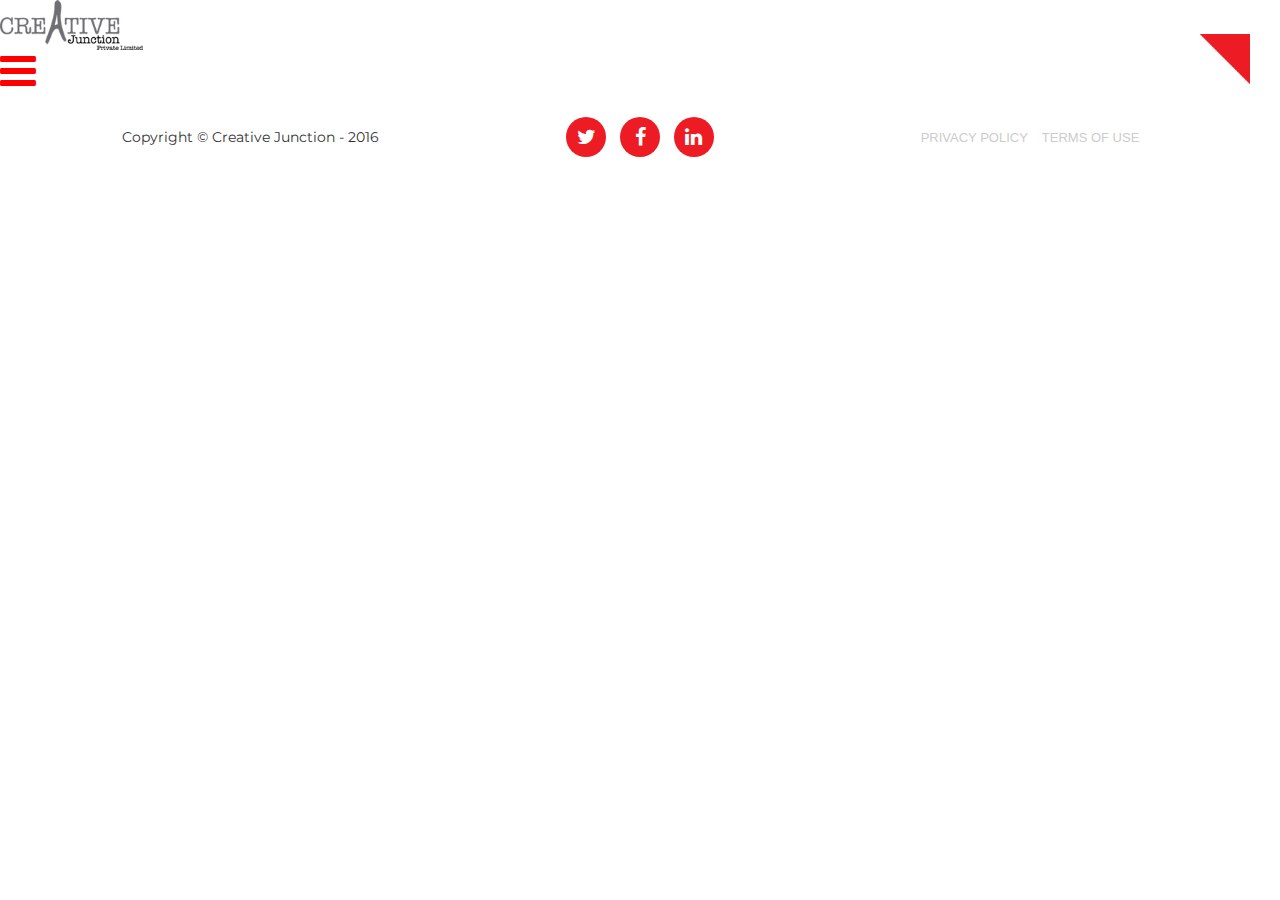
==== www/blog-detail.html @ 99983f6a "Start" ====
<!DOCTYPE html>
<html lang="en">

<head>

    <meta charset="utf-8">
    <meta http-equiv="X-UA-Compatible" content="IE=edge">
    <meta name="viewport" content="user-scalable=no, initial-scale=1, maximum-scale=1, minimum-scale=1, width=device-width, height=device-height, target-densitydpi=device-dpi" />
    <link rel="stylesheet" type="text/css" href="css/index.css" />
    <meta name="description" content="">
    <meta name="author" content="Cornelius">
    <title>Creative Junction</title>
    <!-- jQuery -->
    <script src="https://ajax.googleapis.com/ajax/libs/jquery/1.11.2/jquery.min.js" ></script>
    <!-- Bootstrap Core CSS -->
    <link href="css/bootstrap.min.css" rel="stylesheet">
    <script src="js/modernizr.custom.js"></script>
    <!-- <script src="https://code.jquery.com/mobile/1.4.5/jquery.mobile-1.4.5.min.js"></script> -->
    

    <link rel="stylesheet" href="https://cdnjs.cloudflare.com/ajax/libs/font-awesome/4.5.0/css/font-awesome.min.css">
	
    
    

    <!-- Custom Fonts -->
    <link href="https://fonts.googleapis.com/css?family=Montserrat:400,700" rel="stylesheet" type="text/css">
    <link href='https://fonts.googleapis.com/css?family=Kaushan+Script' rel='stylesheet' type='text/css'>
    

    <!-- HTML5 Shim and Respond.js IE8 support of HTML5 elements and media queries -->
    <!-- WARNING: Respond.js doesn't work if you view the page via file:// -->
    <!--[if lt IE 9]>
        <script src="https://oss.maxcdn.com/libs/html5shiv/3.7.0/html5shiv.js"></script>
        <script src="https://oss.maxcdn.com/libs/respond.js/1.4.2/respond.min.js"></script>
    <![endif]-->
    <link rel="stylesheet" type="text/css" href="css/style.css"/>
	<style type="text/css">
        .btn-cus{
            font-size: 10px;border-radius: 0;padding: 10px 16px;
            background-color: white;
        }
    </style>
</head>
<body id="page-top" class="index">
<div class = "">   
    <div style = "top: 50px;z-index: 9999;left: 30px;"><img src = "images/cj-logo.png" height = "50px" ></div>
    <nav>
        <span id = "menu-prim" style = "color:red; cursor:pointer" >
                <i class="fa fa-bars fa-3x"></i>
        </span>
        <ul class = "hidden_menu_primary pull-left text-center" style = "height: 600px; width : 100%; padding-top:200px">
            <li>
                <a href = "#" onclick="window.open('http://www.creative-junction.com/', '_system');">Visit Website</a>
            </li>
            <li style = "padding-top : 20px">
                <a href="#">What's Trending</a>
            </li>
            <li style = "padding-top : 30px">
                <a href="design.html">Wireframe Print Add</a>
            </li>
            
        </ul>
    </nav>
</div>
    <!-- Navigation -->
    <nav class="primary-menu">
        <div id="menu"><img src = "images/CJ-Triangle.png" height = "50px" ></div>
        <ul class = "hidden_menu text-center">
            <li>
                <button style = "" id = "btn-logo" class = "btn-cus" >
                    Category 1
                </button>
            </li>
            <li style = "padding-top : 16px">
                <button id = "btn-text" class="btn-cus">
                    Category 2
                </button>
            </li>
            <li style = "padding-top : 20px">
                <button id = "btn-image" class="btn-cus">
                    Category 3
                </button>
            </li>
        </ul>
    </nav>
<div class="container" id = "main-blog" >

</div>




<footer>
        <div class="container">
            <div class="row">
                <div class="col-md-4">
                    <span class="copyright">Copyright &copy; Creative Junction - 2016</span>
                </div>
                <div class="col-md-4">
                    <ul class="list-inline social-buttons">
                        <li><a href="#"><i class="fa fa-twitter"></i></a>
                        </li>
                        <li><a href="#"><i class="fa fa-facebook"></i></a>
                        </li>
                        <li><a href="#"><i class="fa fa-linkedin"></i></a>
                        </li>
                    </ul>
                </div>
                <div class="col-md-4">
                    <ul class="list-inline quicklinks">
                        <li><a href="#">Privacy Policy</a>
                        </li>
                        <li><a href="#">Terms of Use</a>
                        </li>
                    </ul>
                </div>
            </div>
        </div>
    </footer>
    <!-- Bootstrap Core JavaScript -->
    <script src="js/bootstrap.min.js"></script>
    
    <!--=========== custom js plugin ================-->
    <script src="js/sidebar.js"></script>

    <!-- Main Js -->
        
        <script type="text/javascript" src="cordova.js"></script>
        
        <script type="text/javascript">
            app.initialize();
        </script>
        <script>
        	$("#menu").click(function(){
                $(".hidden_menu").fadeToggle("slow", "linear");
            });

            $("#menu-prim").click(function(){
                if($("#menu-prim i").hasClass("fa-bars")){
                    $("#menu-prim i").removeClass("fa-bars");
                    $("#menu-prim i").addClass("fa-close");       
                }else if($("#menu-prim i").hasClass("fa-close")){
                    $("#menu-prim i").removeClass("fa-close");
                    $("#menu-prim i").addClass("fa-bars");
                }
                $(".hidden_menu_primary").fadeToggle("slow", "linear");
            });
            
            
		    $(document).ready(function(){
		        $.ajax({
		           method : "post",
		           url : "http://creative-junction.com/News/js_blogs",
		           success : function(response){
		               var blogs = JSON.parse(response);
		               for(i = 0 ; i < blogs.length; i++){
		               	var col = '<div class="row"><div class="col-lg-8 col-lg-offset-2 col-md-10 col-md-offset-1"><div class="post-preview"><a href="#"><h2 class="post-title">'+blogs[i].title+'</h2><h3 class="post-subtitle">'+blogs[i].description+'</h3></a><p class="post-meta">Posted by <a href="#">Creative Junction</a> on '+blogs[i].publish_date+'</p></div><hr></div></div>';
		               	$("#main-blog").append(col);
		                console.log(blogs[i].title);
		               }
		               
		           },
		                   
		        });
		    });
        </script>
</body>
</html>
---- www/css/style.css ----
/*==============================================================
/***       D E F A U L T         ***
==============================================================*/

*{
margin: 0;
padding: 0;
}

html,body{
font-family: 'Montserrat', sans-serif;
font-family: 'Raleway', sans-serif;
height: 100%;
width: 100%;
}

ul {
padding:0;
margin:0;
}

li {
padding:0;
margin:0;
list-style:none;
}

/*==============================================================
/***       T Y P O G R A P H Y         ***
==============================================================*/

a{

text-decoration: none;
}

p{
font-size: 14px;
font-family: 'Raleway';
}

a:active,a:focus{
text-decoration: none;
color: inherit;
border-color:transparent;
}

a {
color:transparent;
text-decoration: none;
}

h1, h2, h3, h4, h5, h6 {
font-family: 'Montserrat', serif;
color:#BBB9BE;
text-transform:uppercase;
}

/*==============================================================
/***       M A I N        ***
==============================================================*/


.fleft {
float:left;
}

.fright {
float:right;
}

.top-space{
margin-top: 50px;
}

.slight{
margin-top: 100px;
}

.tp-sp{
padding-top: 10px;
}

.color{
color:  #a96258;
text-align: center;
}

.popupzoom{
padding-top: 120px;
}

.overlay{
cursor: pointer;
height: 100%;
width: 100%;
background-color: #000;
position: absolute;
background-color: rgba(104,0,0,0.6);
opacity: 0;
transition:all 0.5s ease;
-webkit-transition:all 0.5s ease;
-moz-transition:all 0.5s ease;
-o-transition:all 0.5s ease;
}

.overlay:hover{
cursor: pointer;
opacity: 1;
}

/***  Heading classes  ***/

.header-black{
color:#000;
font-size: 38px;
font-weight: 900;
font-family:'Montserrat';
}

.header-white{
color: #fff;
}

.red-head{
font-weight: 900;
color: #ED1C24;
}

/***  preloader class ***/

.preload{
position:absolute;
left: 35%;
margin-top: 200px;
}


/*==============================================================
/***       S L I D E R          ***
==============================================================*/


.slider{
min-height: 665px;
max-width: 100%;
background-attachment: fixed;
background-size:cover;
}


.sub-head{
font-size: 16px;
font-family: 'Raleway', sans-serif;
color: #fff;
position: absolute;
top:60%;
left: 50%;
-webkit-transform: translate3d(-50%,-50%,0);
transform: translate3d(-50%,-50%,0);
}


.header-main{
position: absolute;
width: 100%;
margin: 0;
padding: 0;
text-align: center;
top: 50%;
left: 50%;
-webkit-transform: translate3d(-50%,-50%,0);
transform: translate3d(-50%,-50%,0);
font-size: 42px;
text-transform: uppercase;
letter-spacing: 10px;
color: #fff;
font-family: 'Montserrat', sans-serif;
border-top: 1px solid rgba(255,255,255,0.1);
border-bottom: 1px solid rgba(255,255,255,0.1);
}


.btn-default{
background-color: transparent;
color: #fff;
font-size: 18px;
border:1px solid;
line-height: 18px;
padding: 10px;
border-radius:0px;
text-align: center;
margin-top: 40px;
font-family: 'Montserrat', sans-serif;
font-weight: 500;
transition:all 0.5s ease;
-webkit-transition:all 0.5s ease;
-moz-transition:all 0.5s ease;
-o-transition:all 0.5s ease;
text-transform: uppercase;
}

.btn-default:hover{
background-color:#fff;
color: #a96258;
border-color:#a96258;
}

/*==============================================================
/***       A B O U T  S E C T I O N          ***
==============================================================*/

.about1{
min-height: 700px;
background:url('../images/slide-white.jpg') repeat left;
background-attachment: fixed;
max-width: 100%;
position:relative;
}
.about12{
min-height: 500px;
//background:url('../images/section_bg.jpg') repeat left;
background-attachment: fixed;
max-width: 100%;
position:relative;
}

h1.about{
color: #fff;
font-size: 38px;
font-weight: 900;
margin-bottom: 20px;
font-family: 'Montserrat';
display: block;
text-transform: uppercase;
}

h2.about{
color: #333;
font-size: 20px;
font-weight: 900;
margin-bottom: 20px;
font-family: 'Montserrat';
display: block;
text-transform: uppercase;
}

p.about{
color: #777;
font-size: 14px;
line-height: 26px;
font-weight: 300;
font-family: 'Raleway';
}

.read-more{
font-weight: bold;
font-size:15px;
color:#333;
letter-spacing:1px;
transition:all 0.5s ease;
-webkit-transition:all 0.5s ease;
-moz-transition:all 0.5s ease;
-o-transition:all 0.5s ease;
}

.read-more:hover{
text-decoration: none;
letter-spacing:2px;
color:#a96258;
}

.subs{
color: #000;
font-size: 24px;
padding-top: 10px;
}

/*==============================================================
/***       S H O W C A S E    S E C T I O N          ***
==============================================================*/

.padding{
padding-left: 0px;
padding-right: 0px;
}

.what-we-do{
min-height:600px;
background:url('../images/slide-black.jpg');
background-attachment: fixed;
max-width: 100%;
}

.what-we-do .about{
margin-top: 50px;
}

.border{
padding-left: 0px;
padding-right: 0px;
border:2px solid transparent;
}

.demo-1{
width: 100%;
height:100%;
background-color:transparent;
}

.what-e{
font-size: 30px;
line-height:30px;
color: #000;
font-family: 'Montserrat';
margin-top:50px;
}

.shots{
color: #fff;
padding-top: 100px;
font-family: 'Montserrat';
}

.concepts{
color: #fff;
font-family: 'Raleway';
}

.nav-pills >
li {
border: 1px solid #a96258;
}
.nav-pills >
li:hover {
border: 1px solid #fff;
}

.nav-pills >
li >
a{
font-size: 14px;
color: #a96258;
font-family: 'Montserrat';
transition:all 0.5s ease;
-webkit-transition:all 0.5s ease;
-moz-transition:all 0.5s ease;
-o-transition:all 0.5s ease;
}

.nav >
li >
a:hover, .nav >
li >
a:focus {
text-decoration: none;
background-color:transparent;
color: #fff;
}

.nav .nav-pills{
display: inline-block;
float: none;
}




/*==============================================================
/***       M O D A L    S E C T I O N          ***
==============================================================*/

.portfolio-modal .modal-content {
padding: 50px 0;
min-height: 100%;
border: 0;
border-radius: 0;
text-align: center;
background-clip: border-box;
-webkit-box-shadow: none;
box-shadow: none;
}

.portfolio-modal .modal-content h2 {
margin-bottom: 15px;
font-size: 30px;
font-family: 'Montserrat';
}

.portfolio-modal .modal-content p {
margin-bottom: 30px;
font-family: 'Raleway';
}
.portfolio-modal .modal-content .btn-default{
color: #000!important;
}

.portfolio-modal .modal-content p.item-intro {
margin: 20px 0 30px;
font-family: 'Playball', cursive;
font-size: 20px;
}

.portfolio-modal .modal-content ul.list-inline {
margin-top: 0;
margin-bottom: 30px;
}

.portfolio-modal .modal-content img {
margin-bottom: 30px;
}

.portfolio-modal .close-modal {
position: absolute;
top: 25px;
right: 25px;
width: 75px;
height: 75px;
background-color: transparent;
cursor: pointer;
}

.portfolio-modal .close-modal:hover {
opacity: .3;
}

.portfolio-modal .close-modal .lr {
z-index: 1051;
width: 1px;
height: 75px;
margin-left: 35px;
background-color: #222;
-webkit-transform: rotate(45deg);
-ms-transform: rotate(45deg);
transform: rotate(45deg);
}

.portfolio-modal .close-modal .lr .rl {
z-index: 1052;
width: 1px;
height: 75px;
background-color: #222;
-webkit-transform: rotate(90deg);
-ms-transform: rotate(90deg);
transform: rotate(90deg);
}

.portfolio-modal .modal-backdrop {
display: none;
opacity: 0;
}

/*==============================================================
/***       H I S T O R Y    S E C T I O N          ***
==============================================================*/

.history{
min-height: 1600px;
max-width: 100%;
background:url('../images/slide-white.jpg');
background-attachment: fixed;
}
.timeline {
position: relative;
padding: 0;
list-style: none;
}

.timeline:before {
content: "";
position: absolute;
top: 0;
bottom: 0;
left: 40px;
width: 2px;
margin-left: -1.5px;
background-color:gray;
}

.timeline>
li {
position: relative;
margin-bottom: 50px;
min-height: 50px;
}

.timeline>
li:before,
.timeline>
li:after {
content: " ";
display: table;
}

.timeline>
li:after {
clear: both;
}

.timeline>
li .timeline-panel {
float: right;
position: relative;
width: 100%;
padding: 0 20px 0 100px;
text-align: left;
}

.timeline>
li .timeline-panel:before {
right: auto;
left: -15px;
border-right-width: 15px;
border-left-width: 0;
}

.timeline>
li .timeline-panel:after {
right: auto;
left: -14px;
border-right-width: 14px;
border-left-width: 0;
}

.timeline>
li .timeline-image {
z-index: 100;
position: absolute;
left: 0;
width: 80px;
height: 80px;
margin-left: 0;
border: 3px solid gray;
border-radius: 100%;
text-align: center;
color: #fff;
background-color:#ED1C24;
}

.timeline>
li .timeline-image h4 {
margin-top: 12px;
font-size: 10px;
line-height: 14px;
color: #fff;
}

.timeline>
li.timeline-inverted>
.timeline-panel {
float: right;
padding: 0 20px 0 100px;
text-align: left;
}

.timeline>
li.timeline-inverted>
.timeline-panel:before {
right: auto;
left: -15px;
border-right-width: 15px;
border-left-width: 0;
}

.timeline>
li.timeline-inverted>
.timeline-panel:after {
right: auto;
left: -14px;
border-right-width: 14px;
border-left-width: 0;
}

.timeline>
li:last-child {
margin-bottom: 0;
}

.timeline .timeline-heading h4 {
margin-top: 0;
color: inherit;
}

.timeline .timeline-heading h4.subheading {
text-transform: none;
}

.timeline .timeline-body>
p,
.timeline .timeline-body>
ul {
margin-bottom: 0;
}

@media(min-width:768px) {
.timeline:before {
left: 50%;
}

.timeline>
li {
margin-bottom: 100px;
min-height: 100px;
}

.timeline>
li .timeline-panel {
float: left;
width: 41%;
padding: 0 20px 20px 30px;
text-align: right;
}

.timeline>
li .timeline-image {
left: 50%;
width: 100px;
height: 100px;
margin-left: -50px;
}

.timeline>
li .timeline-image h4 {
margin-top: 16px;
font-size: 13px;
line-height: 18px;
}

.timeline>
li.timeline-inverted>
.timeline-panel {
float: right;
padding: 0 30px 20px 20px;
text-align: left;
}
}

@media(min-width:992px) {
.timeline>
li {
min-height: 150px;
}

.timeline>
li .timeline-panel {
padding: 0 20px 20px;
}

.timeline>
li .timeline-image {
width: 150px;
height: 150px;
margin-left: -75px;
}

.timeline>
li .timeline-image h4 {
margin-top: 30px;
font-size: 18px;
line-height: 26px;
}

.timeline>
li.timeline-inverted>
.timeline-panel {
padding: 0 20px 20px;
}
}

@media(min-width:1200px) {
.timeline>
li {
}

.timeline>
li .timeline-panel {
padding: 0 20px 20px 100px;
}

.timeline>
li .timeline-image {
width: 170px;
height: 170px;
margin-left: -85px;
}

.timeline>
li .timeline-image h4 {
margin-top: 40px;
}

.timeline>
li.timeline-inverted>
.timeline-panel {
padding: 0 100px 20px 20px;
}
}



/*==============================================================
/***       T E A M    S E C T I O N          ***
==============================================================*/


.team{
min-height: 900px;
max-width: 100%;
background:url('../images/slide-black.jpg');
background-attachment: fixed;

}
.team-member {
margin-bottom: 50px;
text-align: center;
}

.team-member img {
margin: 0 auto;
border: 2px solid gray;
}

.team-member h4 {
margin-top: 25px;
margin-bottom: 0;
text-transform: none;
}

.team-member p {
margin-top: 0;
}
ul.social-buttons {
margin-bottom: 0;
}

ul.social-buttons li a {
display: block;
width: 40px;
height: 40px;
border-radius: 100%;
font-size: 20px;
line-height: 40px;
outline: 0;
color: #fff;
background-color: #ED1C24;
-webkit-transition: all .3s;
-moz-transition: all .3s;
transition: all .3s;
}

ul.social-buttons li a:hover,
ul.social-buttons li a:focus,
ul.social-buttons li a:active {
background-color: grey;
}

.btn:focus,
.btn:active,
.btn.active,
.btn:active:focus {
outline: 0;
}



/*==============================================================
/***  C O N T A C T   & F O O T E R  S E C T I O N    ***
==============================================================*/

.contact{
min-height: 700px;
max-width: 100%;
}
section#contact {
background-color: #222;
background-image: url(../images/map-image.png);
background-position: center;
background-repeat: no-repeat;
}

section#contact .section-heading {
color: #fff;
}

section#contact .form-group {
margin-bottom: 25px;
}

section#contact .form-group input,
section#contact .form-group textarea {
padding: 20px;
}

section#contact .form-group input.form-control {
height: auto;
}

section#contact .form-group textarea.form-control {
height: 236px;
}

section#contact .form-control:focus {
border-color: #a96258;
box-shadow: none;
}

section#contact::-webkit-input-placeholder {
text-transform: uppercase;
font-family:'Montserrat';
font-weight: 700;
color: #bbb;
}

section#contact:-moz-placeholder {
text-transform: uppercase;
font-family:'Montserrat';
font-weight: 700;
color: #bbb;
}

section#contact::-moz-placeholder {
text-transform: uppercase;
font-family:'Montserrat';
font-weight: 700;
color: #bbb;
}

section#contact:-ms-input-placeholder {
text-transform: uppercase;
font-family:'Montserrat';
font-weight: 700;
color: #bbb;
}

section#contact .text-danger {
color: #a96258;
}

footer {
padding: 25px 0;
text-align: center;
}

footer span.copyright {
text-transform: uppercase;
text-transform: none;
font-family: Montserrat,"Helvetica Neue",Helvetica,Arial,sans-serif;
line-height: 40px;
}

footer ul.quicklinks {
margin-bottom: 0;
text-transform: uppercase;
text-transform: none;
font-family: Montserrat,"Helvetica Neue",Helvetica,Arial,sans-serif;
line-height: 40px;
}
.btn-xl {
margin-top: 45px;
padding: 20px 40px;
border-color: #a96258;;
border-radius: 3px;
text-transform: uppercase;
font-family: Montserrat,"Helvetica Neue",Helvetica,Arial,sans-serif;
font-size: 18px;
font-weight: 700;
color: #fff;
background-color: #ED1C24;
-webkit-transition: all .3s;
-moz-transition: all .3s;
transition: all .3s;
}

.btn-xl:hover,
.btn-xl:focus,
.btn-xl:active,
.btn-xl.active,
.open .dropdown-toggle.btn-xl {
border-color: #a96258;
color: #fff;
background-color:#a96258;
}

.btn-xl:active,
.btn-xl.active,
.open .dropdown-toggle.btn-xl {
background-image: none;
}

















@media screen and (min-width:299px) and (max-width: 992px) {
.navbar-default .navbar-brand {
padding-top: 20px;
color: #fff;
font-size: 30px;
font-weight: 700;
font-family: 'Montserrat';
text-transform: uppercase;
padding-left:15px;
}
h2{
padding: 0px 30px;
margin: 40px 0 0 0;
font-size: 28px;
text-transform: uppercase;
letter-spacing: 10px;
color: #fff;
font-family: 'Montserrat', sans-serif;
border-top: 1px solid rgba(255,255,255,0.1);
border-bottom: 1px solid rgba(255,255,255,0.1);
}
.red-head{
font-size:18px;
}
.sub-head{
font-size: 16px;
font-family: 'Raleway', sans-serif;
color: #fff;
padding-top: 230px;
position: absolute;
top:60%;
left: 50%;
-webkit-transform: translate3d(-50%,-50%,0);
transform: translate3d(-50%,-50%,0);
}

}

/*---------------------------------

	Primary Nav

---------------------------------*/

.primary-menu {
	position: fixed;
	top: 20px;
	right: 30px;
	z-index: 9999;
}
.hidden_menu{
	display: none;
	padding-right: 10px;
}

.hidden_menu_primary{
  display: none;
  padding-right: 10px;
  background:rgba(128,128,128,0.7);
  position: absolute;
  z-index: 1;

}

#menu{
	font-size: 50px;
	border: none;
	-webkit-transition-duration: 0.8s;
	margin-left: 70px;
}

#content{
	margin-top: 775px;
}
.sticky{
	padding-top:20px;
}
.sticky{
    -webkit-transition: all 0.5s ease;
    -moz-transition: all 0.5s ease;
    -o-transition: all 0.5s ease;
    transition: all 0.5s ease;
}

* {
  margin: 0;
  padding: 0;
}
 
 
ul {
  list-style-type: none;
}
 
li {
  height: 30px;
  margin-right: 0px;
  padding: 0 10px 20px;
}
 
 
li a {
  text-decoration: none;
  color: #ccc;
  font: 13px/1 Helvetica, Verdana, sans-serif;
  text-transform: uppercase;
 
  -webkit-transition: all 0.5s ease;
  -moz-transition: all 0.5s ease;
  -o-transition: all 0.5s ease;
  -ms-transition: all 0.5s ease;
  transition: all 0.5s ease;
}
 
li a:hover {
  color: #666;
  text-decoration: none;
}
 
li.active a {
  font-weight: bold;
  color: #333;
}
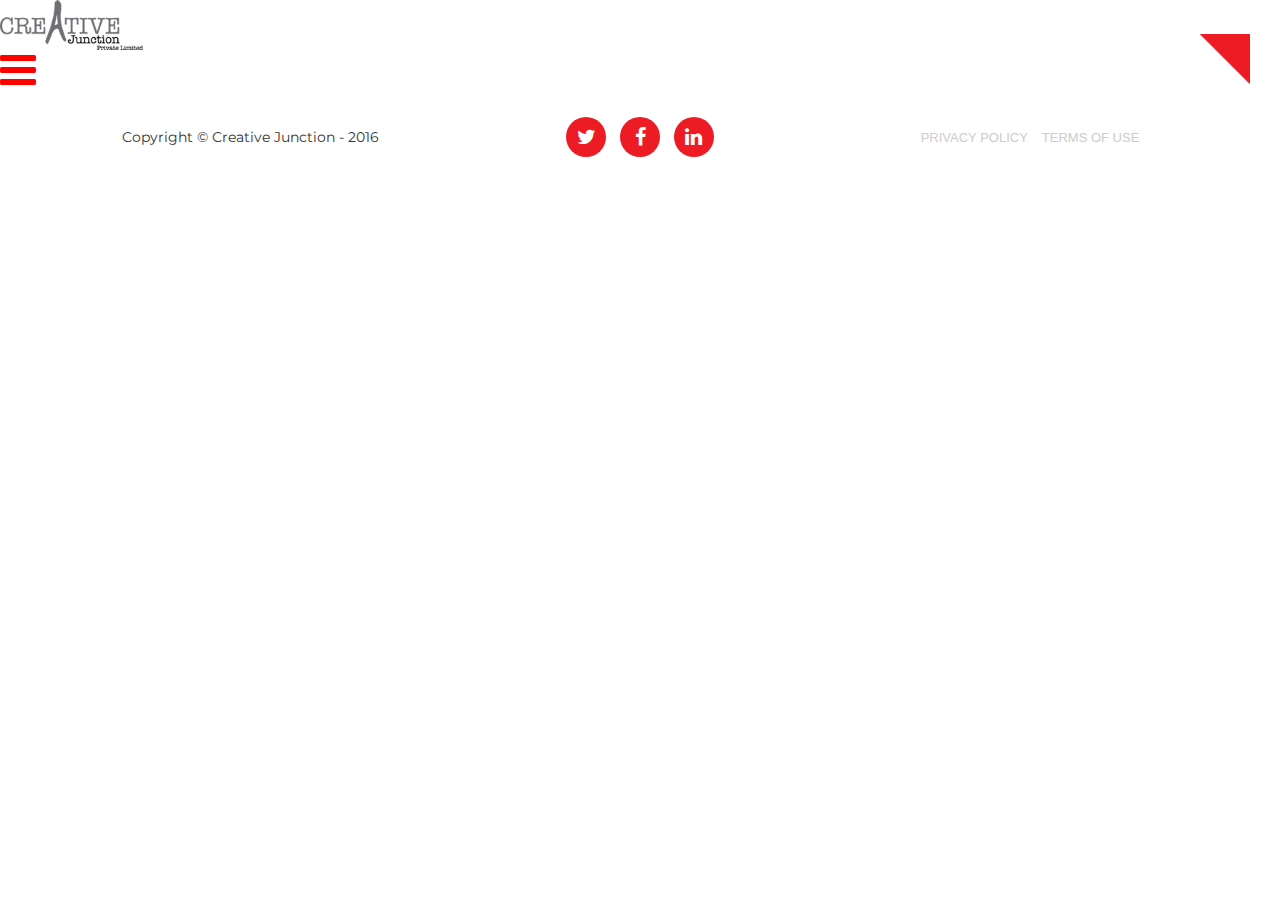
==== commit 4a5d4bc9: "I think its good now" ====
--- a/www/blog-detail.html
+++ b/www/blog-detail.html
@@ -5,20 +5,19 @@
 
     <meta charset="utf-8">
     <meta http-equiv="X-UA-Compatible" content="IE=edge">
-    <meta name="viewport" content="user-scalable=no, initial-scale=1, maximum-scale=1, minimum-scale=1, width=device-width, height=device-height, target-densitydpi=device-dpi" />
     <link rel="stylesheet" type="text/css" href="css/index.css" />
     <meta name="description" content="">
     <meta name="author" content="Cornelius">
     <title>Creative Junction</title>
     <!-- jQuery -->
-    <script src="https://ajax.googleapis.com/ajax/libs/jquery/1.11.2/jquery.min.js" ></script>
+    <script src="js/jquery.js" ></script>
     <!-- Bootstrap Core CSS -->
     <link href="css/bootstrap.min.css" rel="stylesheet">
     <script src="js/modernizr.custom.js"></script>
     <!-- <script src="https://code.jquery.com/mobile/1.4.5/jquery.mobile-1.4.5.min.js"></script> -->
     
 
-    <link rel="stylesheet" href="https://cdnjs.cloudflare.com/ajax/libs/font-awesome/4.5.0/css/font-awesome.min.css">
+    <link rel="stylesheet" href="font-awesome/css/font-awesome.min.css">
 	
     
     
